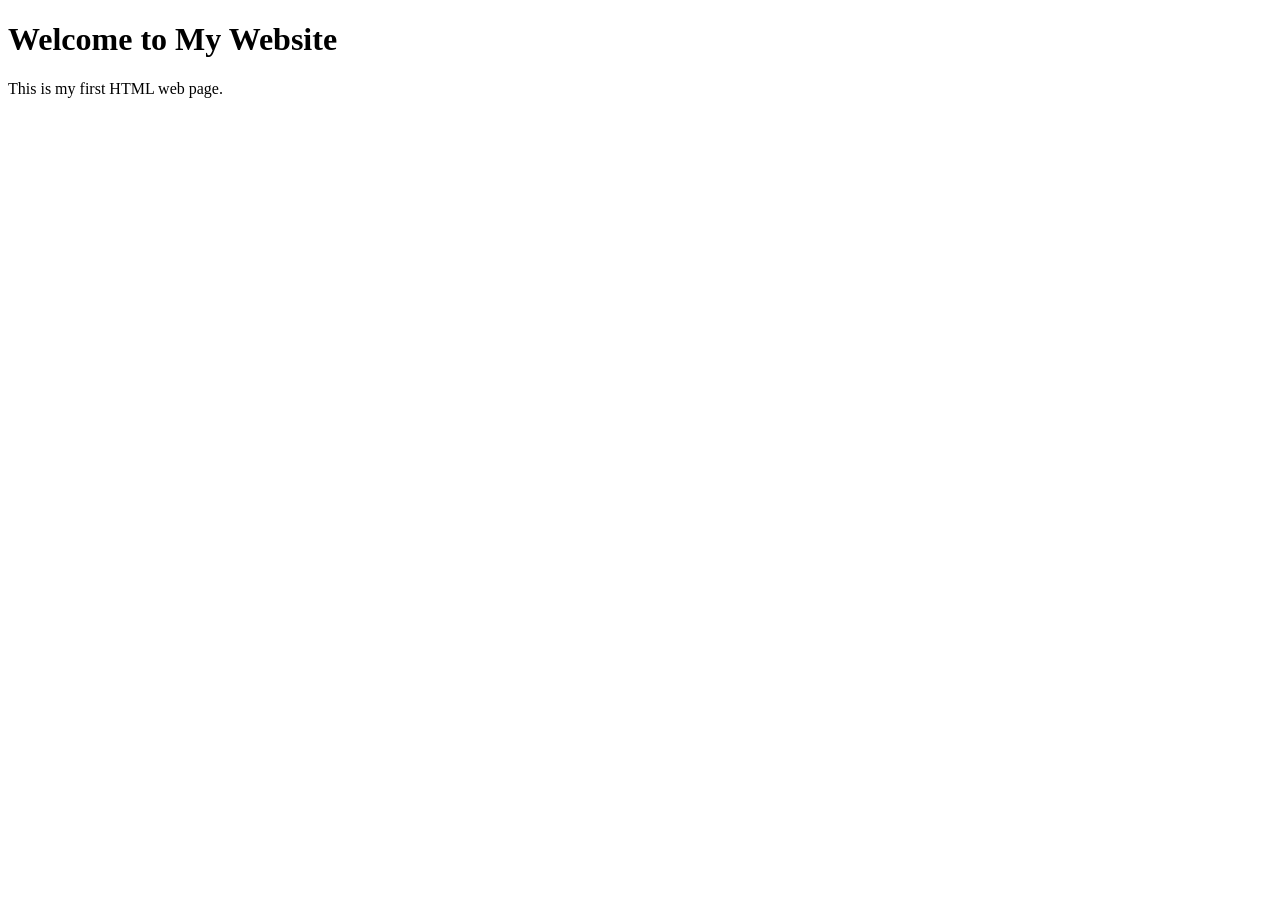
==== html/index.html @ 4edf2ac6 "Initial HTML page structure" ====
<!DOCTYPE html>
<html lang="en">
<head>
    <meta charset="UTF-8">
    <meta name="viewport" content="width=device-width, initial-scale=1.0">
    <title>My First Web Page</title>
</head>
<body>
    <h1>Welcome to My Website</h1>

    <p>This is my first HTML web page.</p>
</body>
</html>
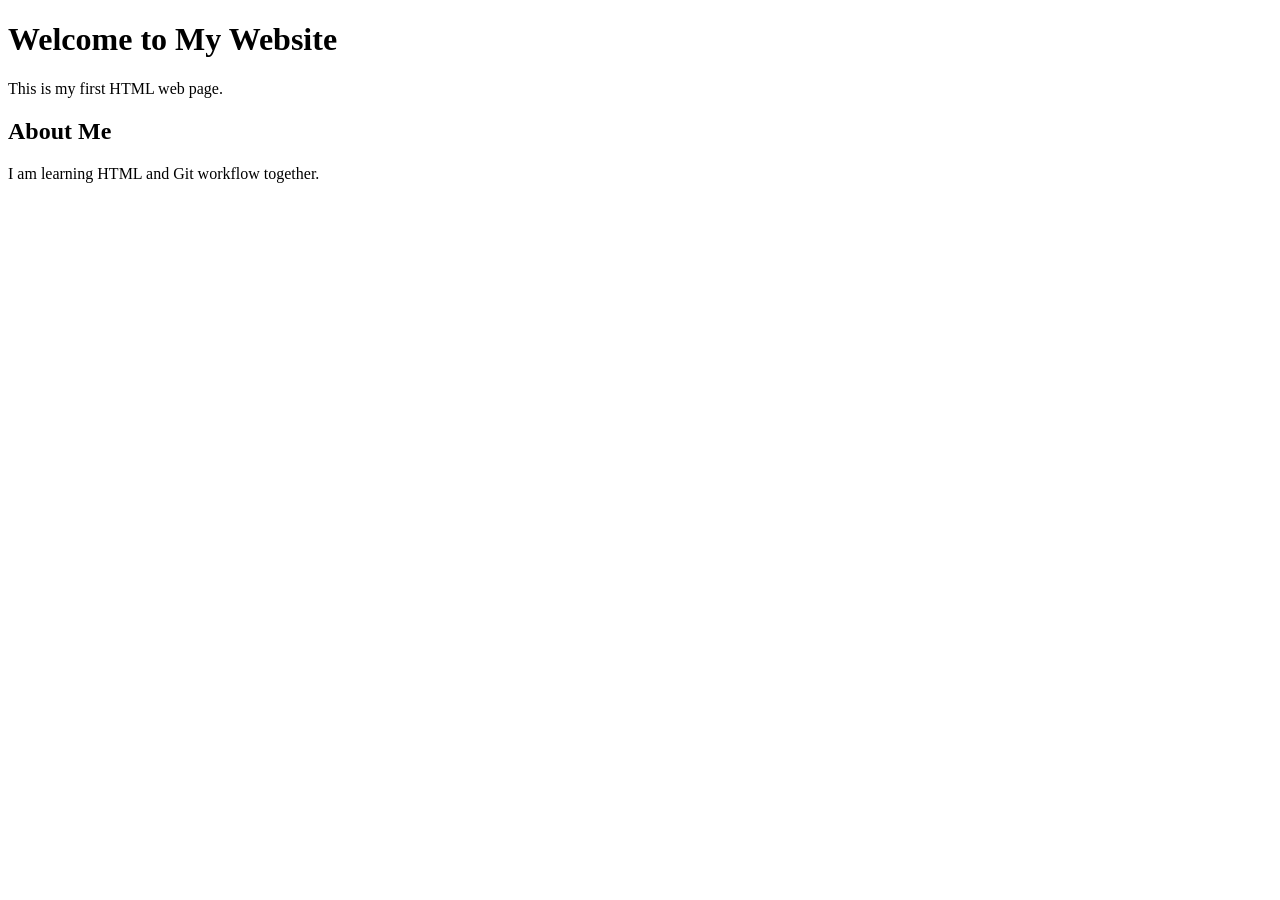
==== commit 11088dbf: "Add about section to homepage" ====
--- a/html/index.html
+++ b/html/index.html
@@ -7,7 +7,12 @@
 </head>
 <body>
     <h1>Welcome to My Website</h1>
+    <p>This is my first HTML web page.</p>
+    
+    <h2>About Me</h2>
+    <p>I am learning HTML and Git workflow together.</p>
 
-    <p>This is my first HTML web page.</p>
+    
+
 </body>
 </html>
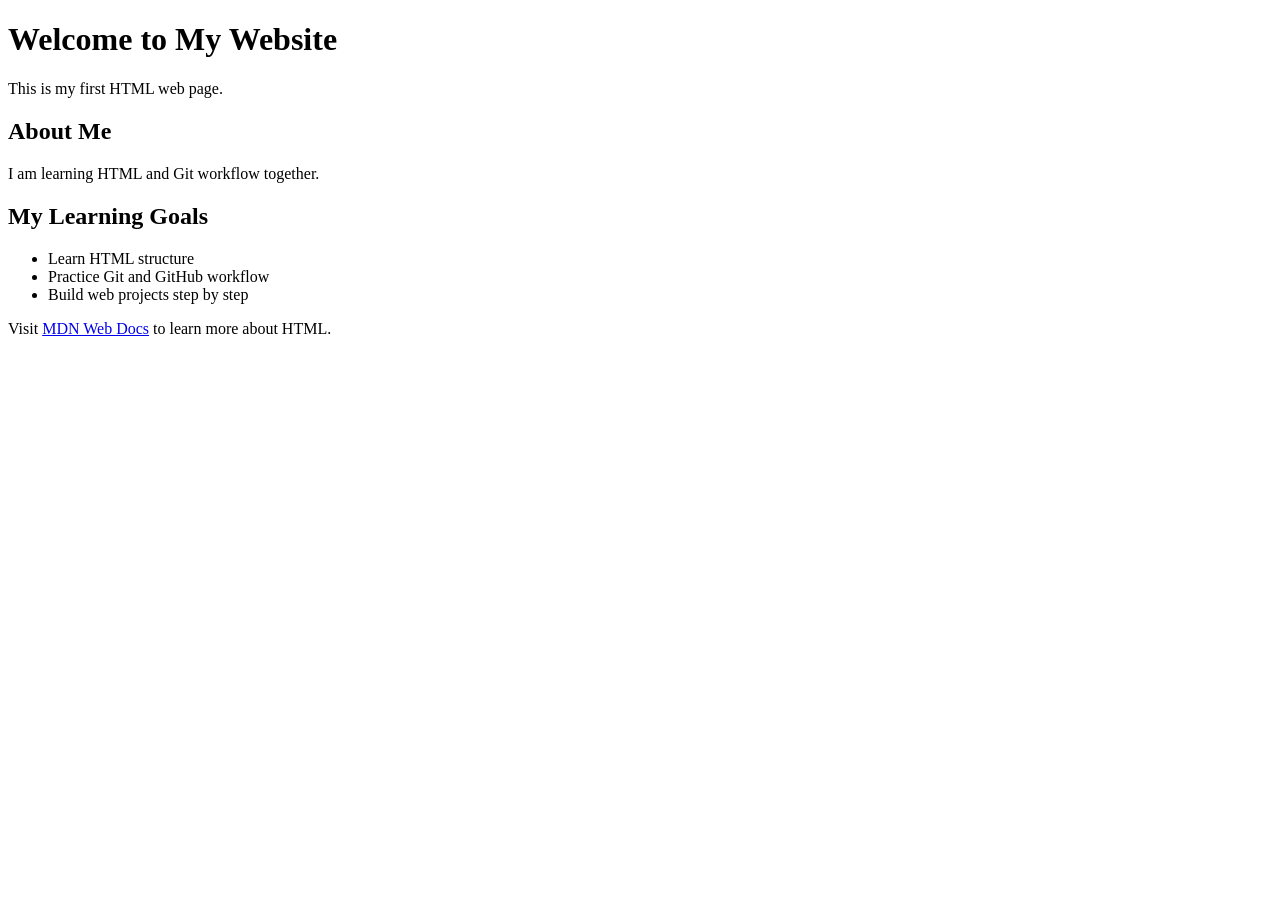
==== commit e42eb5d1: "Add learning goals list and HTML reference link" ====
--- a/html/index.html
+++ b/html/index.html
@@ -11,8 +11,15 @@
     
     <h2>About Me</h2>
     <p>I am learning HTML and Git workflow together.</p>
-
     
-
+    <h2>My Learning Goals</h2>
+    <ul>
+        <li>Learn HTML structure</li>
+        <li>Practice Git and GitHub workflow</li>
+        <li>Build web projects step by step</li>
+    </ul>
+    
+    <p>Visit <a href="https://developer.mozilla.org/" target="_blank">MDN Web Docs</a> to learn more about HTML.</p>
+    
 </body>
 </html>
